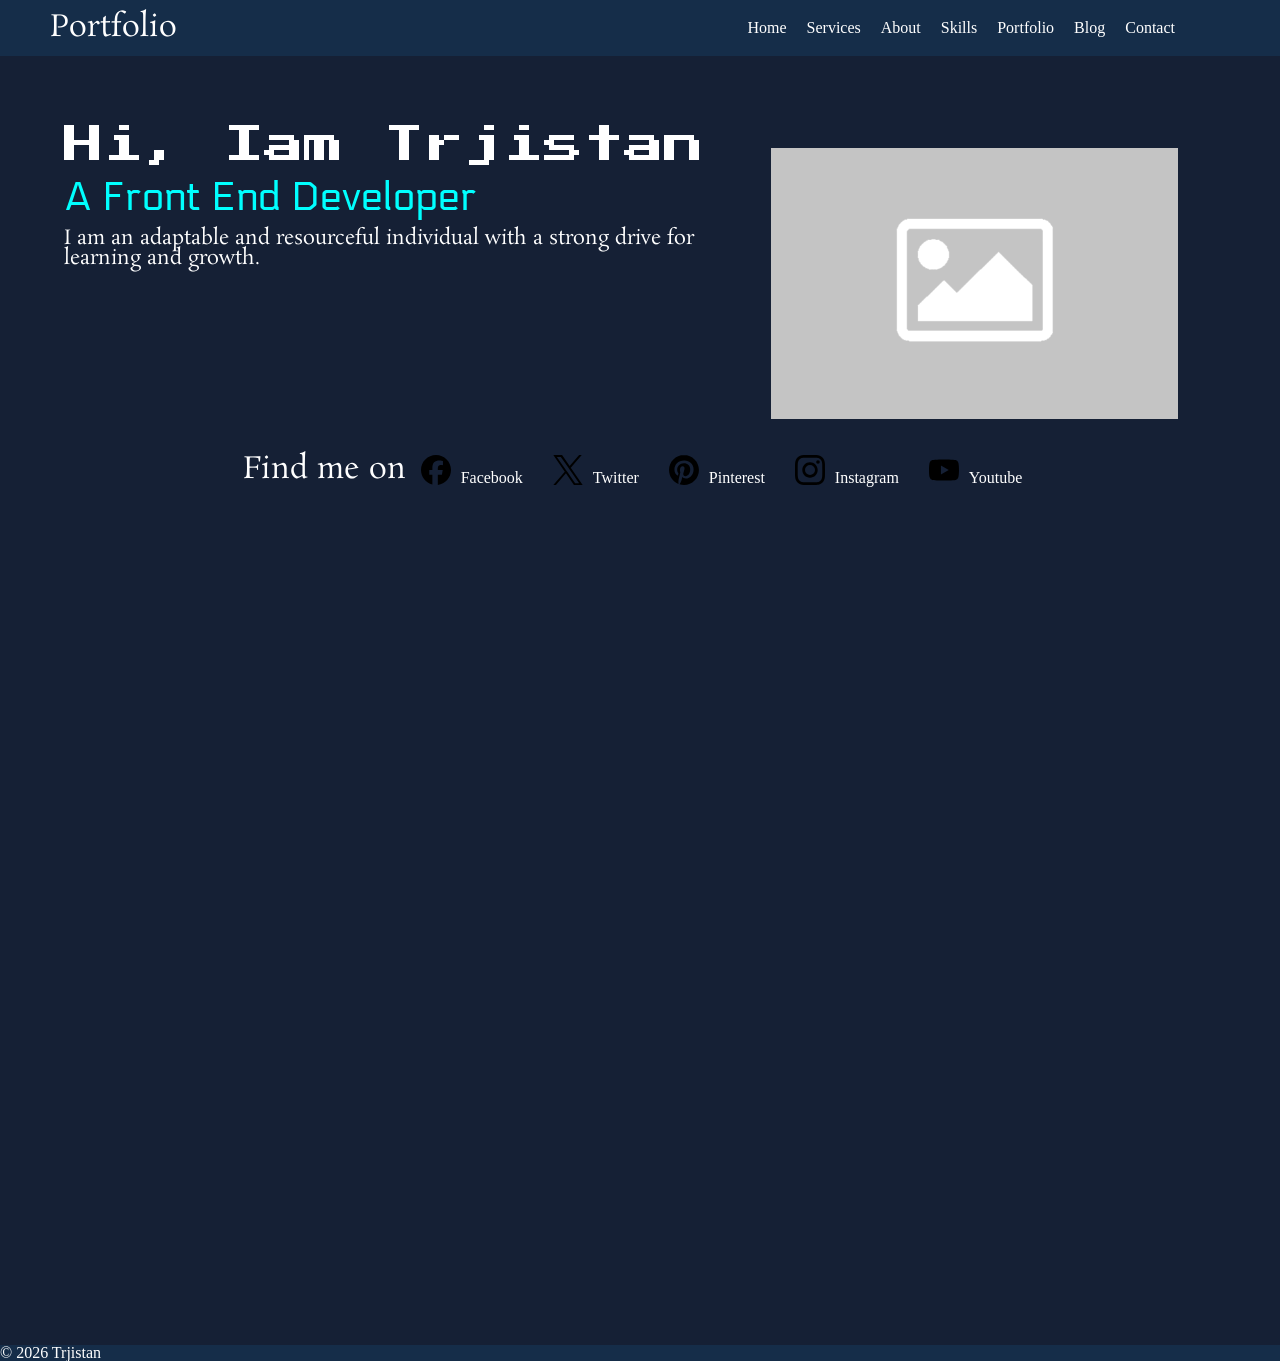
==== index.html @ 3d572f11 "Updated some codes" ====
<!DOCTYPE html>
<html lang="en">
<head>
    <meta charset="UTF-8">
    <meta name="viewport" content="width=device-width, initial-scale=1.0">
    <link rel="stylesheet" href="assets/style.css">
    <link rel="stylesheet" href="assets/reset.css">
    <title>Personal Profile</title>
</head>
<body>
<!-- Header -->
 <div id="header-container">
     <header>
         <div id="nav-container">
             <h1 id="title">Portfolio</h1>
            <ul class="navigation">
                <li><a href="">Home</a></li>
                <li><a href="">Services</a></li>
                <li><a href="">About</a></li>
                <li><a href="">Skills</a></li>
                <li><a href="">Portfolio</a></li>
                <li><a href="">Blog</a></li>
                <li><a href="">Contact</a></li>
            </ul>
        </div>
    </header>
 </div>

            <!-- profile -->
    <div id="profile-container">
        <div id="myProfile">
            <p><span id="introduction">Hi, Iam Trjistan</span></p>
            <p><span id="occupation">A Front End Developer</span></p>
            <p><span id="message">I am an adaptable and resourceful individual with a strong drive for learning and growth.</span></p>
        </div>
        <div id="image-container">
            <div>
                <img src="img/placeholder.png" alt="placeholder">
            </div>    
        </div>
    </div>
     
    <!-- Navigation Links -->
<div id="main-container">
    <div id="social-container">
         <h4 id="findme"><span>Find me on</span></h4>
        <nav id="social-links">
            <a href="">
                <svg role="img" viewBox="0 0 24 24" xmlns="http://www.w3.org/2000/svg"><path d="M9.101 23.691v-7.98H6.627v-3.667h2.474v-1.58c0-4.085 1.848-5.978 5.858-5.978.401 0 .955.042 1.468.103a8.68 8.68 0 0 1 1.141.195v3.325a8.623 8.623 0 0 0-.653-.036 26.805 26.805 0 0 0-.733-.009c-.707 0-1.259.096-1.675.309a1.686 1.686 0 0 0-.679.622c-.258.42-.374.995-.374 1.752v1.297h3.919l-.386 2.103-.287 1.564h-3.246v8.245C19.396 23.238 24 18.179 24 12.044c0-6.627-5.373-12-12-12s-12 5.373-12 12c0 5.628 3.874 10.35 9.101 11.647Z"/></svg>
                <span>Facebook</span>
            </a> 
            <a href="">
                <svg role="img" viewBox="0 0 24 24" xmlns="http://www.w3.org/2000/svg"><path d="M14.234 10.162 22.977 0h-2.072l-7.591 8.824L7.251 0H.258l9.168 13.343L.258 24H2.33l8.016-9.318L16.749 24h6.993zm-2.837 3.299-.929-1.329L3.076 1.56h3.182l5.965 8.532.929 1.329 7.754 11.09h-3.182z"/></svg>
                <span>Twitter</span>
            </a>
            <a href="">
                <svg role="img" viewBox="0 0 24 24" xmlns="http://www.w3.org/2000/svg"><path d="M12.017 0C5.396 0 .029 5.367.029 11.987c0 5.079 3.158 9.417 7.618 11.162-.105-.949-.199-2.403.041-3.439.219-.937 1.406-5.957 1.406-5.957s-.359-.72-.359-1.781c0-1.663.967-2.911 2.168-2.911 1.024 0 1.518.769 1.518 1.688 0 1.029-.653 2.567-.992 3.992-.285 1.193.6 2.165 1.775 2.165 2.128 0 3.768-2.245 3.768-5.487 0-2.861-2.063-4.869-5.008-4.869-3.41 0-5.409 2.562-5.409 5.199 0 1.033.394 2.143.889 2.741.099.12.112.225.085.345-.09.375-.293 1.199-.334 1.363-.053.225-.172.271-.401.165-1.495-.69-2.433-2.878-2.433-4.646 0-3.776 2.748-7.252 7.92-7.252 4.158 0 7.392 2.967 7.392 6.923 0 4.135-2.607 7.462-6.233 7.462-1.214 0-2.354-.629-2.758-1.379l-.749 2.848c-.269 1.045-1.004 2.352-1.498 3.146 1.123.345 2.306.535 3.55.535 6.607 0 11.985-5.365 11.985-11.987C23.97 5.39 18.592.026 11.985.026L12.017 0z"/></svg>
                <span>Pinterest</span>
            </a>
            <a href="">
                <svg role="img" viewBox="0 0 24 24" xmlns="http://www.w3.org/2000/svg"><path d="M7.0301.084c-1.2768.0602-2.1487.264-2.911.5634-.7888.3075-1.4575.72-2.1228 1.3877-.6652.6677-1.075 1.3368-1.3802 2.127-.2954.7638-.4956 1.6365-.552 2.914-.0564 1.2775-.0689 1.6882-.0626 4.947.0062 3.2586.0206 3.6671.0825 4.9473.061 1.2765.264 2.1482.5635 2.9107.308.7889.72 1.4573 1.388 2.1228.6679.6655 1.3365 1.0743 2.1285 1.38.7632.295 1.6361.4961 2.9134.552 1.2773.056 1.6884.069 4.9462.0627 3.2578-.0062 3.668-.0207 4.9478-.0814 1.28-.0607 2.147-.2652 2.9098-.5633.7889-.3086 1.4578-.72 2.1228-1.3881.665-.6682 1.0745-1.3378 1.3795-2.1284.2957-.7632.4966-1.636.552-2.9124.056-1.2809.0692-1.6898.063-4.948-.0063-3.2583-.021-3.6668-.0817-4.9465-.0607-1.2797-.264-2.1487-.5633-2.9117-.3084-.7889-.72-1.4568-1.3876-2.1228C21.2982 1.33 20.628.9208 19.8378.6165 19.074.321 18.2017.1197 16.9244.0645 15.6471.0093 15.236-.005 11.977.0014 8.718.0076 8.31.0215 7.0301.0839m.1402 21.6932c-1.17-.0509-1.8053-.2453-2.2287-.408-.5606-.216-.96-.4771-1.3819-.895-.422-.4178-.6811-.8186-.9-1.378-.1644-.4234-.3624-1.058-.4171-2.228-.0595-1.2645-.072-1.6442-.079-4.848-.007-3.2037.0053-3.583.0607-4.848.05-1.169.2456-1.805.408-2.2282.216-.5613.4762-.96.895-1.3816.4188-.4217.8184-.6814 1.3783-.9003.423-.1651 1.0575-.3614 2.227-.4171 1.2655-.06 1.6447-.072 4.848-.079 3.2033-.007 3.5835.005 4.8495.0608 1.169.0508 1.8053.2445 2.228.408.5608.216.96.4754 1.3816.895.4217.4194.6816.8176.9005 1.3787.1653.4217.3617 1.056.4169 2.2263.0602 1.2655.0739 1.645.0796 4.848.0058 3.203-.0055 3.5834-.061 4.848-.051 1.17-.245 1.8055-.408 2.2294-.216.5604-.4763.96-.8954 1.3814-.419.4215-.8181.6811-1.3783.9-.4224.1649-1.0577.3617-2.2262.4174-1.2656.0595-1.6448.072-4.8493.079-3.2045.007-3.5825-.006-4.848-.0608M16.953 5.5864A1.44 1.44 0 1 0 18.39 4.144a1.44 1.44 0 0 0-1.437 1.4424M5.8385 12.012c.0067 3.4032 2.7706 6.1557 6.173 6.1493 3.4026-.0065 6.157-2.7701 6.1506-6.1733-.0065-3.4032-2.771-6.1565-6.174-6.1498-3.403.0067-6.156 2.771-6.1496 6.1738M8 12.0077a4 4 0 1 1 4.008 3.9921A3.9996 3.9996 0 0 1 8 12.0077"/></svg>
                <span>Instagram</span>
            </a>                
            <a href="">
                <svg role="img" viewBox="0 0 24 24" xmlns="http://www.w3.org/2000/svg"><path d="M23.498 6.186a3.016 3.016 0 0 0-2.122-2.136C19.505 3.545 12 3.545 12 3.545s-7.505 0-9.377.505A3.017 3.017 0 0 0 .502 6.186C0 8.07 0 12 0 12s0 3.93.502 5.814a3.016 3.016 0 0 0 2.122 2.136c1.871.505 9.376.505 9.376.505s7.505 0 9.377-.505a3.015 3.015 0 0 0 2.122-2.136C24 15.93 24 12 24 12s0-3.93-.502-5.814zM9.545 15.568V8.432L15.818 12l-6.273 3.568z"/></svg>
                <span>Youtube</span>
            </a>
        </nav>
     </div>
   
</div>
<footer> © 2026 Trjistan</footer>
</body>

</html>
---- assets/style.css ----
@import url('https://fonts.googleapis.com/css2?family=Electrolize&family=Press+Start+2P&family=Rosarivo:ital@0;1&display=swap');

body {
    background-color: rgb(21, 32, 53);
}

#header-container {
    background-color: rgb(21, 45, 73);
    padding: 5px 0;
}

#main-container {
    height: 100vh;
}

#nav-container {
    display: flex;
    justify-content: space-between;
    align-items: center;
    padding: 0 50px;
}

.navigation {
    display: flex;
    list-style: none;
}

.navigation li a {
    text-decoration: none;
    padding: 5px 10px;
    border-radius: 10px;
}

#social-links {
    display: flex;
    flex-wrap: wrap;
}

#social-links a {
    display: flex;
    justify-content: center;
    text-decoration: none;
    padding: 10px 15px;
    height: 30px; 
}

#social-links span {
    margin-top: 15px;
    margin-left: 10px;
}

#social-container {
    display: flex;
    justify-content: center;
    align-items: center;
    flex-wrap: wrap;
    margin-top: 2%;
}

#profile-container {
    display: flex;
}

#image-container img {
    display: flex;
    margin-top: 18%;
    margin-right: 3%;
    width: 80%;
}

#image-container {
    display: flex;
}

#myProfile {
    margin-top: 5%;
    margin-left: 5%;
}

#myProfile p {
    padding: 5px 0;
}

#introduction {
    font-family: 'Press Start 2p', sans-serif;
    font-style: normal;
    font-weight: 400;
    font-size: 40px;
}

#occupation {
    font-family: 'Electrolize', sans-serif;
    font-style: normal;
    font-weight: 400;
    font-size: 40px;
    color: aqua;
}

#message {
    font-family: 'Rosarivo', sans-serif;
    font-style: normal;
    font-weight: 400;
    font-size: 20px;
}

#title {
    font-family: 'Rosarivo', sans-serif;
    font-weight: 400;
    font-style: normal;
    font-size: 30px;
}

#findme {
    font-family: 'Rosarivo', sans-serif;
    font-weight: 400;
    font-style: normal;
    font-size: 30px;
    color: white;
}

li a:hover {
    background-color: rgb(16, 7, 65);
}

.navigation {
    display: flex;
    margin: 0 20px;
    padding: 15px 25px;
}

footer {
    background-color:  rgb(21, 45, 73);
}
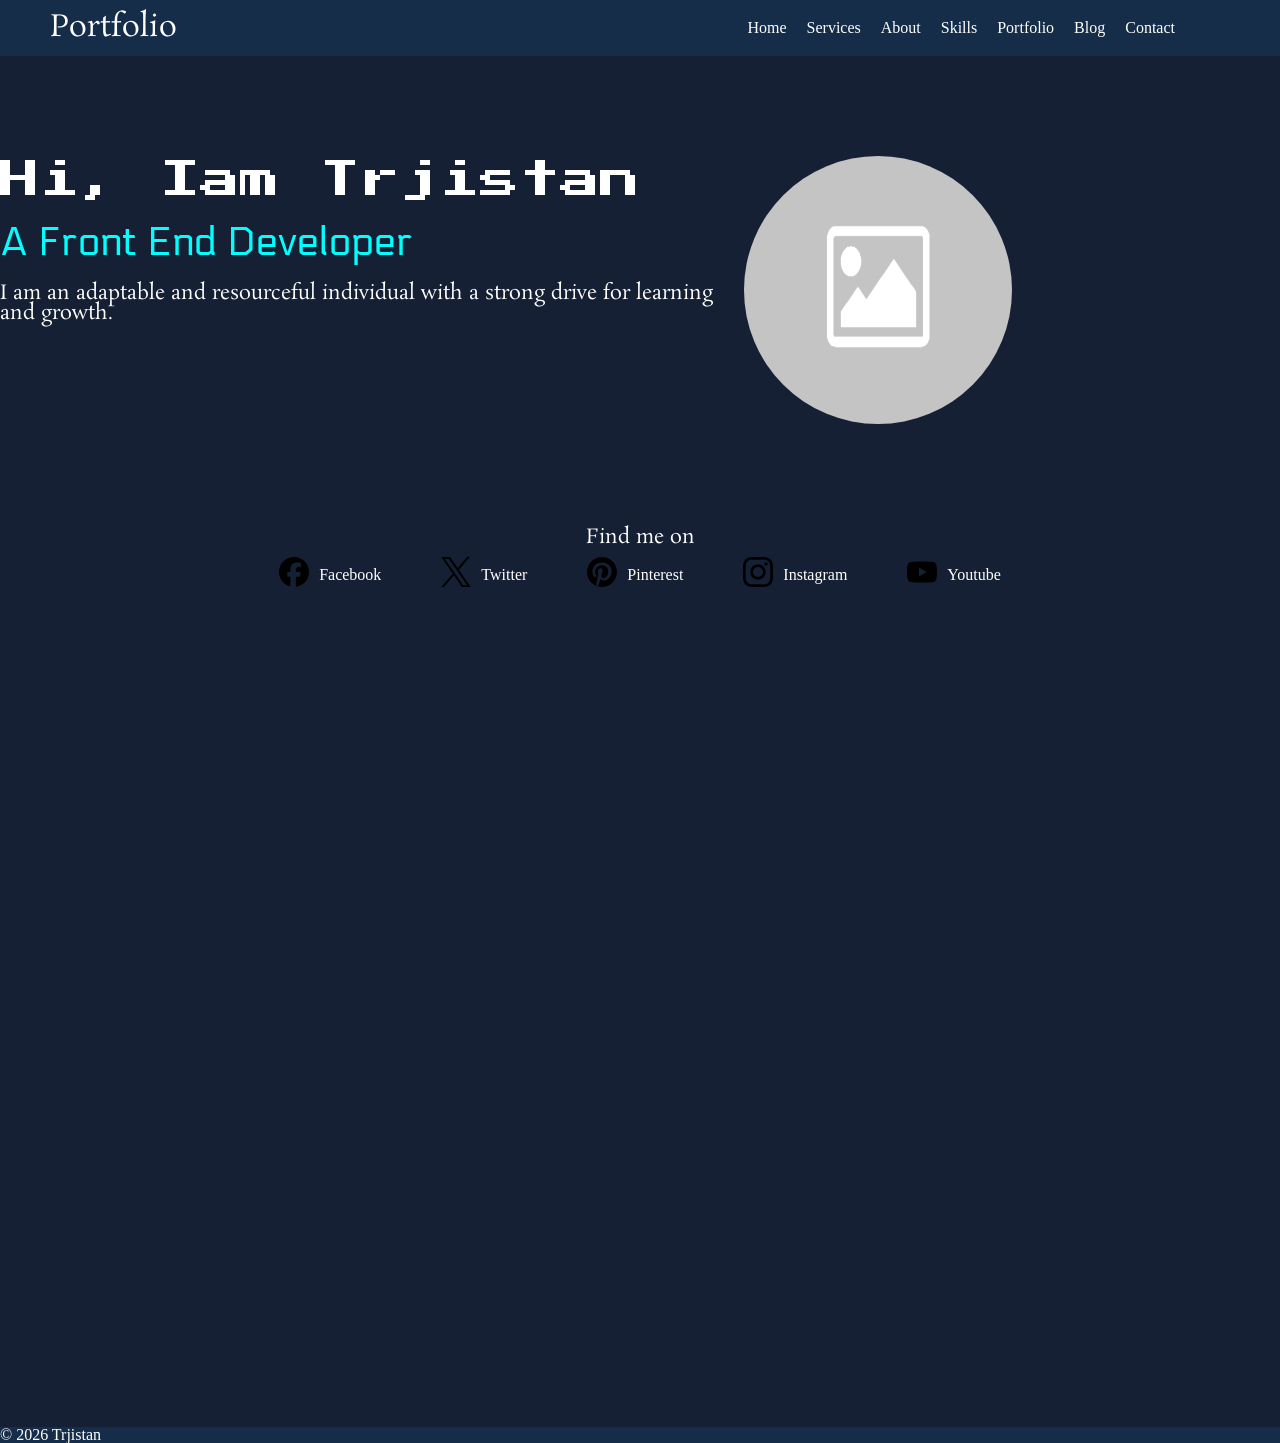
==== commit b313c8c5: "Update styles for profile layout and change page title to Portfolio" ====
--- a/index.html
+++ b/index.html
@@ -5,7 +5,7 @@
     <meta name="viewport" content="width=device-width, initial-scale=1.0">
     <link rel="stylesheet" href="assets/style.css">
     <link rel="stylesheet" href="assets/reset.css">
-    <title>Personal Profile</title>
+    <title>Portfolio</title>
 </head>
 <body>
 <!-- Header -->
--- a/assets/style.css
+++ b/assets/style.css
@@ -40,45 +40,44 @@
     display: flex;
     justify-content: center;
     text-decoration: none;
-    padding: 10px 15px;
+    padding: 10px 30px;
     height: 30px; 
 }
 
 #social-links span {
-    margin-top: 15px;
-    margin-left: 10px;
+   margin-left: 10px;
+   margin-top: 10px;
 }
 
 #social-container {
     display: flex;
+    flex-direction: column;
     justify-content: center;
     align-items: center;
     flex-wrap: wrap;
-    margin-top: 2%;
+    margin-top: 100px;
 }
 
 #profile-container {
     display: flex;
+    justify-content: space-evenly;
 }
 
 #image-container img {
-    display: flex;
-    margin-top: 18%;
-    margin-right: 3%;
-    width: 80%;
+    width: 50%;
+    aspect-ratio: 1;
+    border-radius: 50%;
 }
 
 #image-container {
+    margin-top: 100px;
+}
+ 
+#myProfile {
     display: flex;
-}
-
-#myProfile {
-    margin-top: 5%;
-    margin-left: 5%;
-}
-
-#myProfile p {
-    padding: 5px 0;
+    flex-direction: column;
+    justify-content: center;
+    gap: 20px;
 }
 
 #introduction {
@@ -114,7 +113,7 @@
     font-family: 'Rosarivo', sans-serif;
     font-weight: 400;
     font-style: normal;
-    font-size: 30px;
+    font-size: 20px;
     color: white;
 }
 
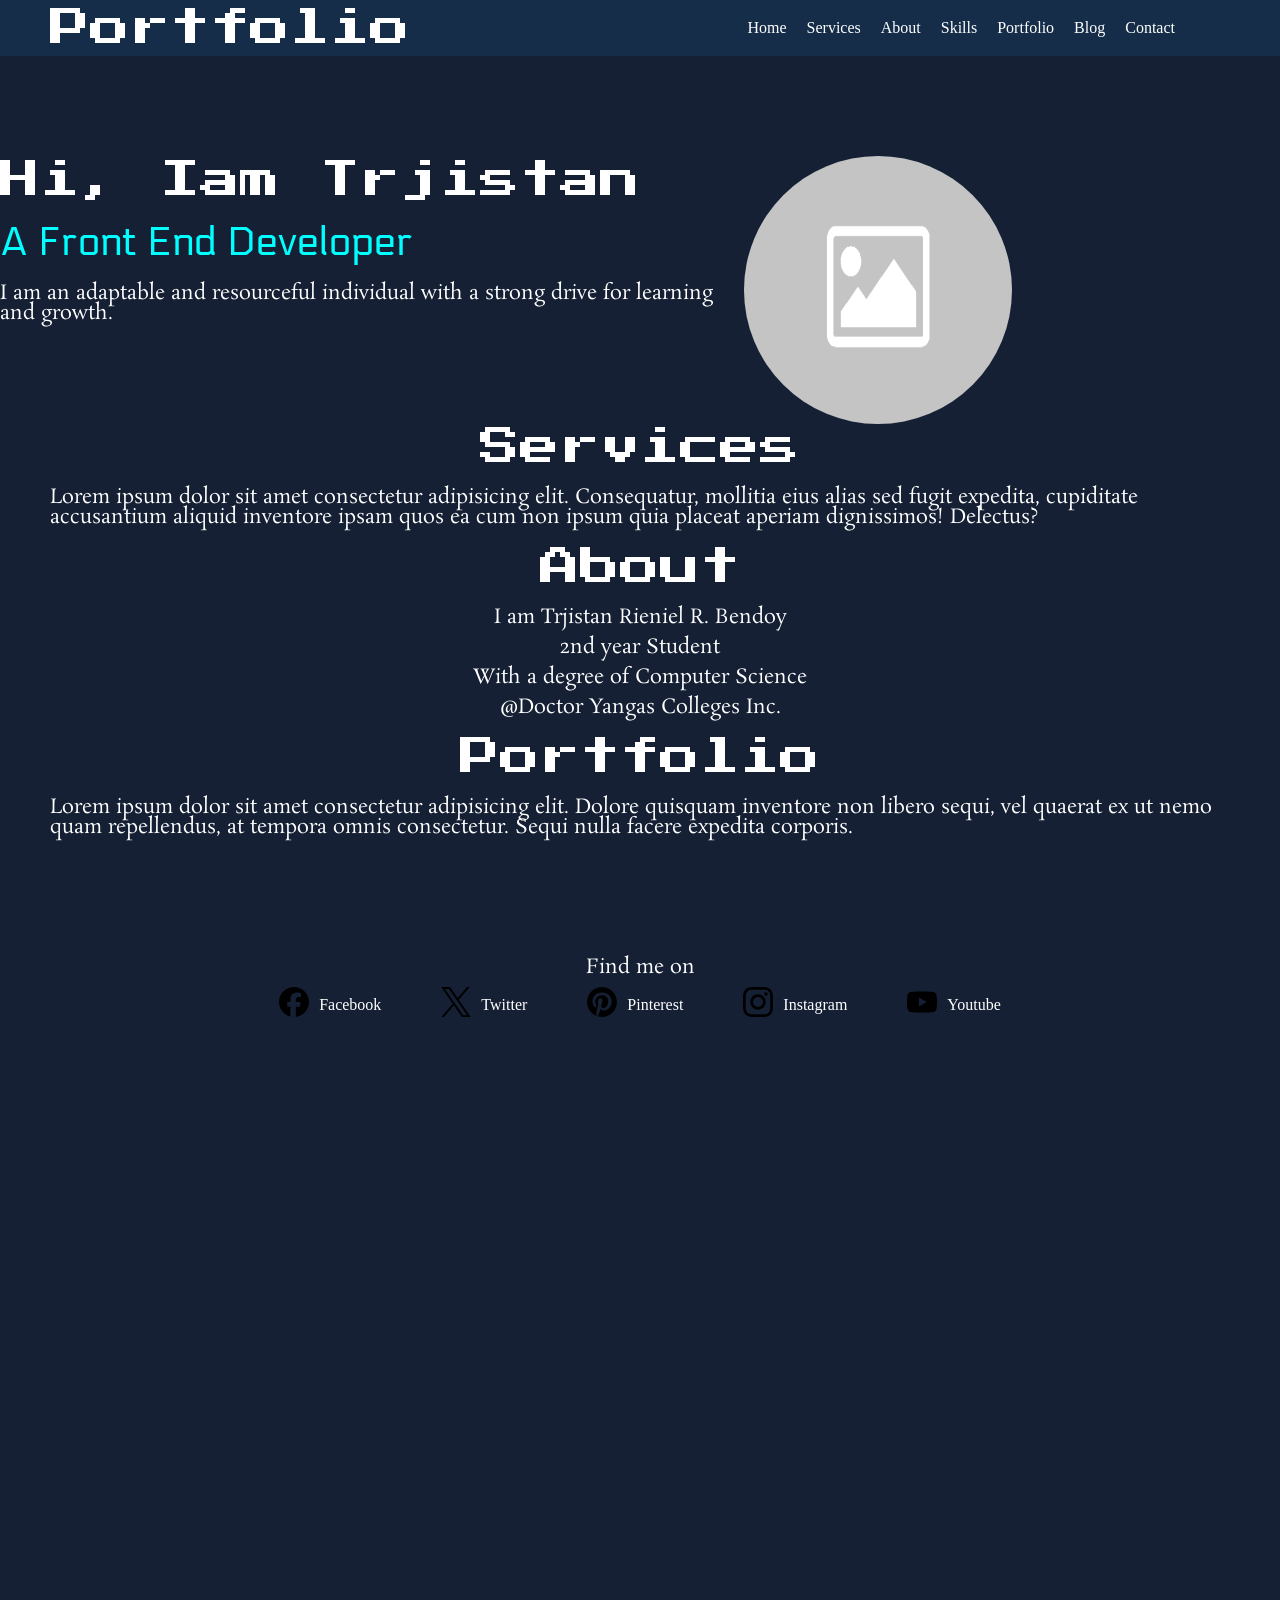
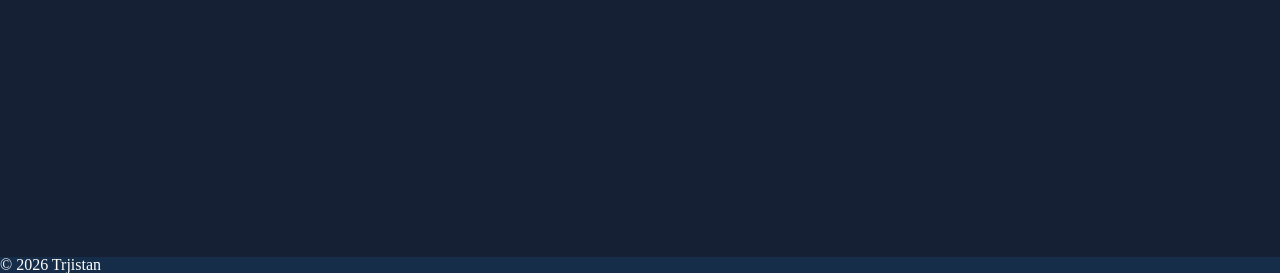
==== commit e6d198bb: "Updated some file" ====
--- a/index.html
+++ b/index.html
@@ -12,7 +12,7 @@
  <div id="header-container">
      <header>
          <div id="nav-container">
-             <h1 id="title">Portfolio</h1>
+             <h1 class="title">Portfolio</h1>
             <ul class="navigation">
                 <li><a href="">Home</a></li>
                 <li><a href="">Services</a></li>
@@ -39,6 +39,34 @@
             </div>    
         </div>
     </div>
+
+    <!-- service container -->
+    <div id="service-container">
+        <h1 class="title">Services</h1>
+        <div class="info">
+            <p>Lorem ipsum dolor sit amet consectetur adipisicing elit. Consequatur, mollitia eius alias sed fugit expedita, cupiditate accusantium aliquid inventore ipsam quos ea cum non ipsum quia placeat aperiam dignissimos! Delectus?</p>
+        </div>
+    </div>
+
+    <!-- about container -->
+    <div id="about-container">
+        <h1 class="title">About</h1>
+        <div class="info">
+            <p>I am Trjistan Rieniel R. Bendoy</p>
+            <p>2nd year Student</p>
+            <p>With a degree of Computer Science</p>
+            <p>@Doctor Yangas Colleges Inc.</p>
+        </div>
+    </div>
+
+    <!-- portfolio container -->
+     <div id="portfolio-container">
+        <h1 class="title">Portfolio</h1>
+        <div class="info">
+            <p>Lorem ipsum dolor sit amet consectetur adipisicing elit. Dolore quisquam inventore non libero sequi, vel quaerat ex ut nemo quam repellendus, at tempora omnis consectetur. Sequi nulla facere expedita corporis.</p>
+        </div>
+     </div>
+
      
     <!-- Navigation Links -->
 <div id="main-container">
--- a/assets/style.css
+++ b/assets/style.css
@@ -102,11 +102,41 @@
     font-size: 20px;
 }
 
-#title {
+.title {
+    font-family: 'Press Start 2p', sans-serif;
+    font-style: normal;
+    font-weight: 400;
+    font-size: 40px;
+}
+
+.info {
+    display: flex;
+    flex-direction: column;
+    align-items: center;
+    padding: 20px 50px;
+    gap: 10px;
     font-family: 'Rosarivo', sans-serif;
+    font-style: normal;
     font-weight: 400;
-    font-style: normal;
-    font-size: 30px;
+    font-size: 20px;
+}
+
+#service-container {
+    display: flex;
+    align-items: center;
+    flex-direction: column;
+}
+
+#about-container {
+    display: flex;
+    align-items: center;
+    flex-direction: column;
+}
+
+#portfolio-container {
+    display: flex;
+    flex-direction: column;
+    align-items: center;
 }
 
 #findme {
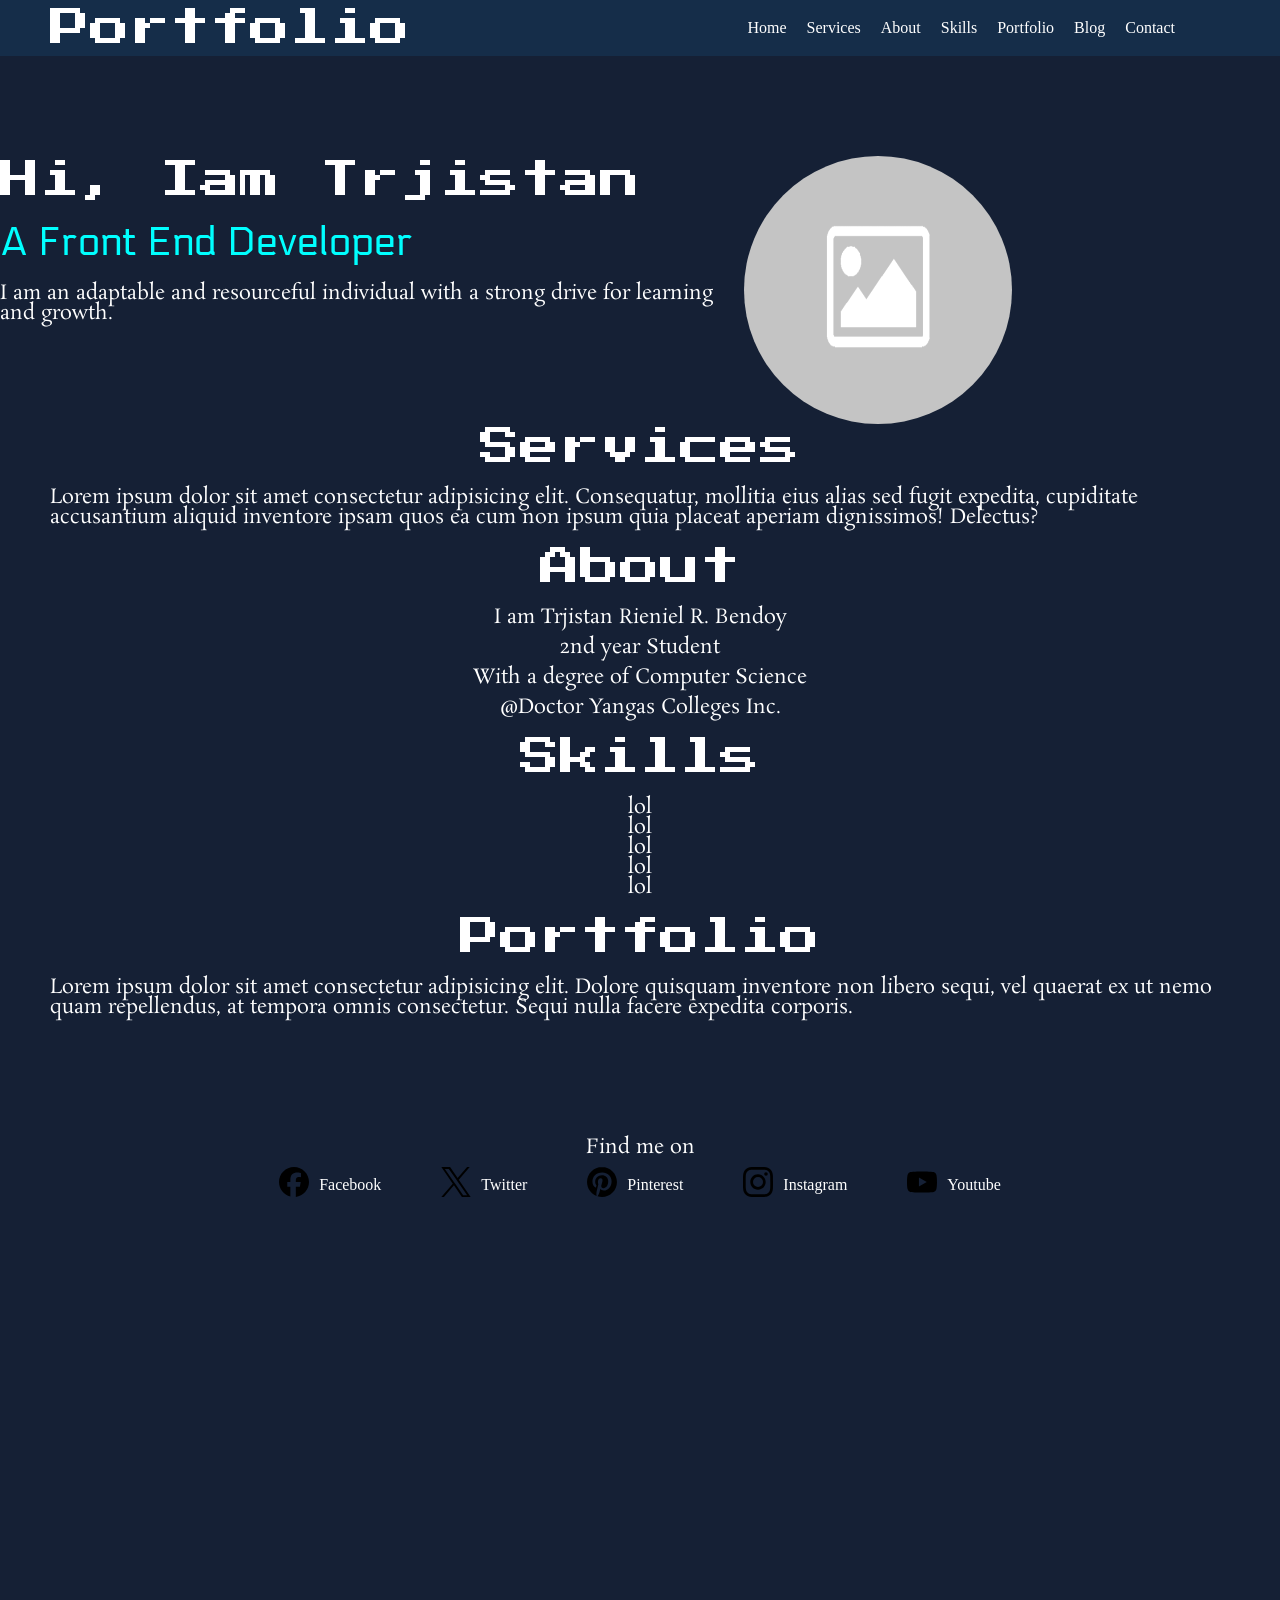
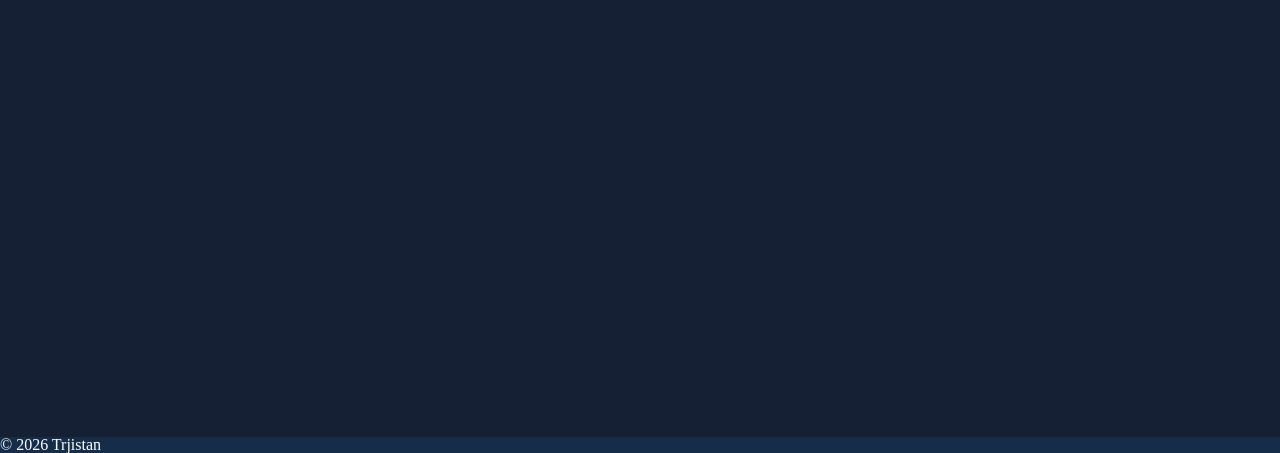
==== commit ed3aaae5: "Updated index.html and style.css" ====
--- a/index.html
+++ b/index.html
@@ -59,6 +59,19 @@
         </div>
     </div>
 
+    <div id="skills-container">
+        <h1 class="title">Skills</h1>
+        <div class="info">
+            <ul>
+                <li>lol</li>
+                <li>lol</li>
+                <li>lol</li>
+                <li>lol</li>
+                <li>lol</li>
+            </ul>
+        </div>
+    </div>
+
     <!-- portfolio container -->
      <div id="portfolio-container">
         <h1 class="title">Portfolio</h1>
--- a/assets/style.css
+++ b/assets/style.css
@@ -147,6 +147,12 @@
     color: white;
 }
 
+#skills-container {
+    display: flex;
+    flex-direction: column;
+    align-items: center;
+}
+
 li a:hover {
     background-color: rgb(16, 7, 65);
 }
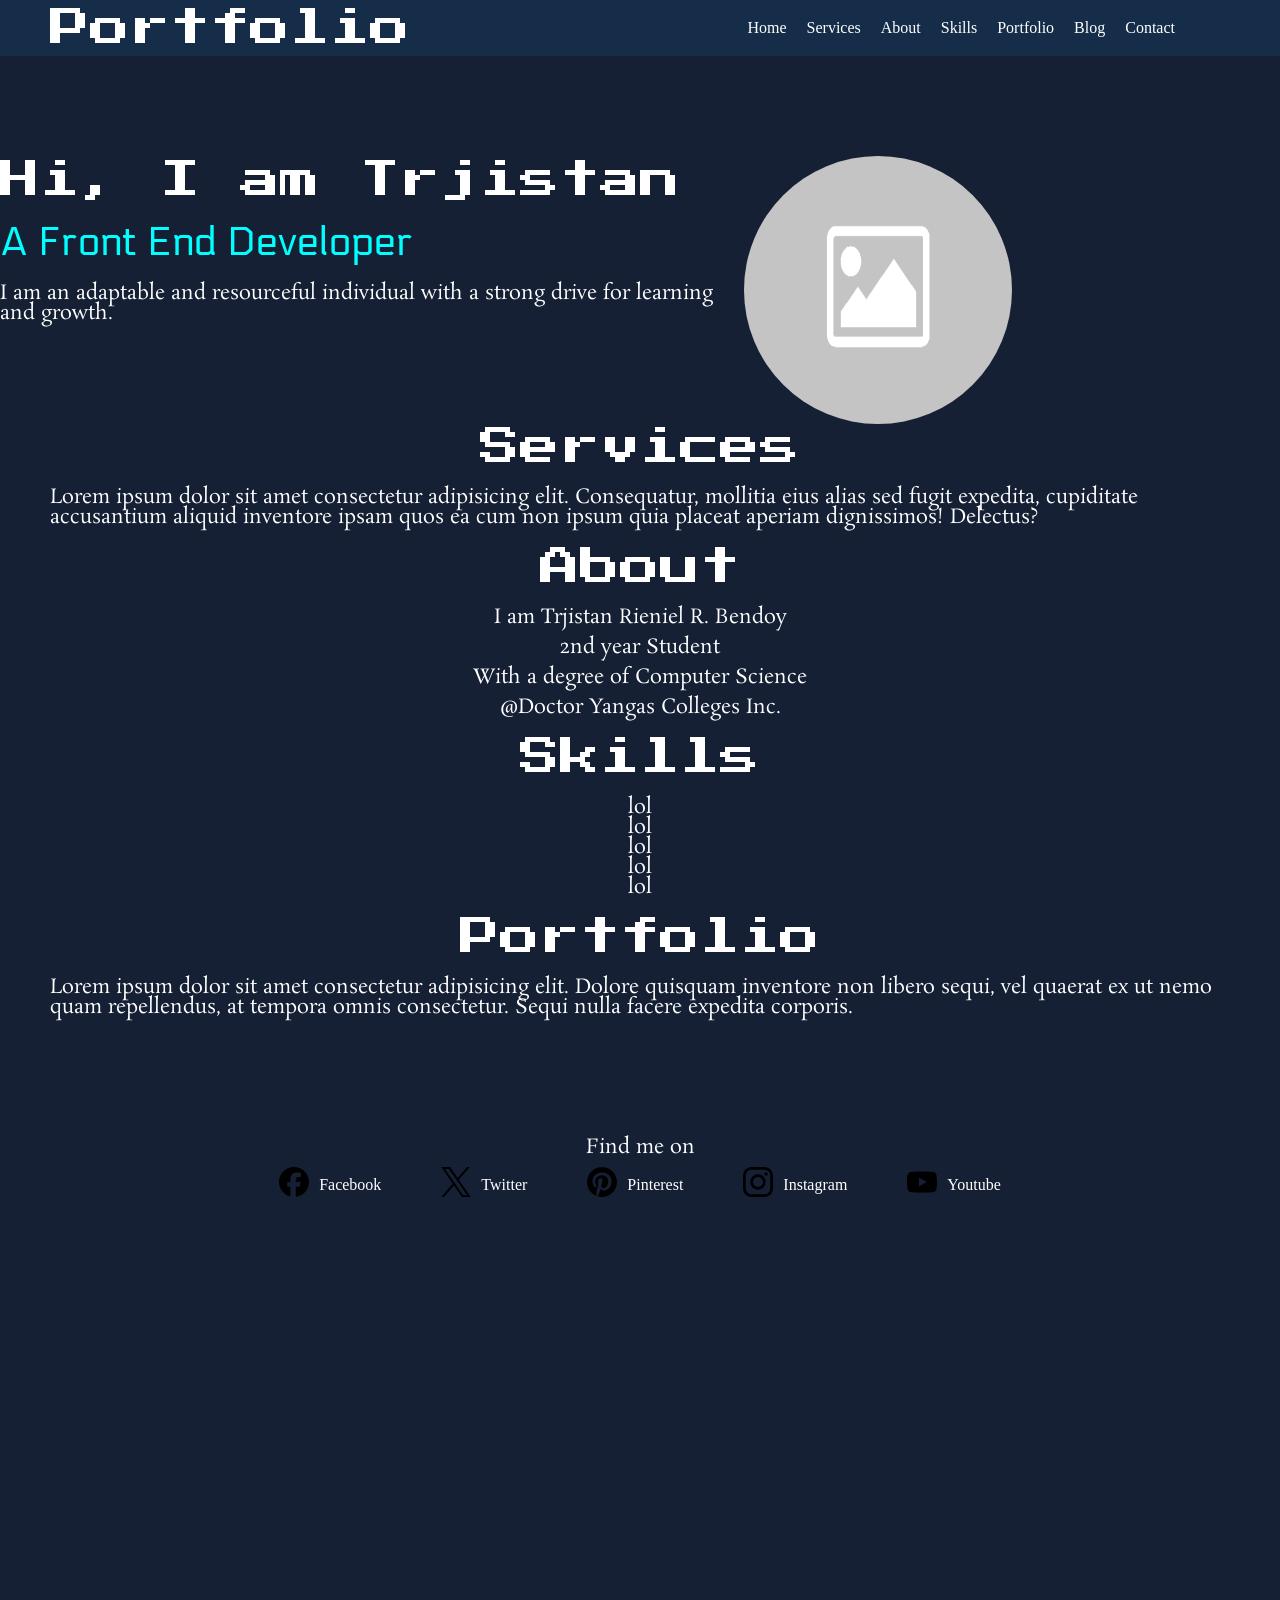
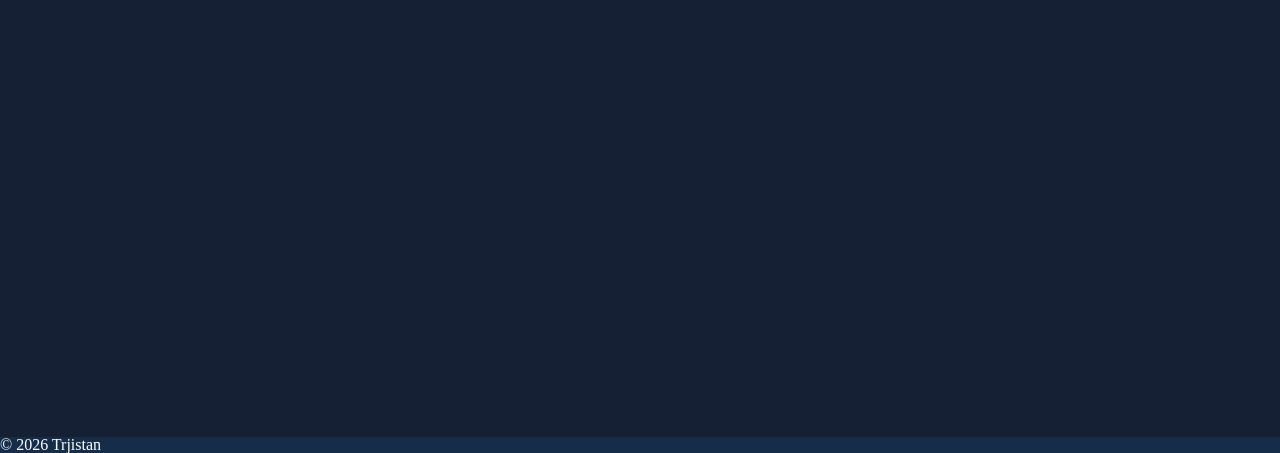
==== commit 38c59fc4: "Update index.html Fix: small text correction" ====
--- a/index.html
+++ b/index.html
@@ -8,6 +8,7 @@
     <title>Portfolio</title>
 </head>
 <body>
+<!-- update 1 -->
 <!-- Header -->
  <div id="header-container">
      <header>
@@ -29,7 +30,7 @@
             <!-- profile -->
     <div id="profile-container">
         <div id="myProfile">
-            <p><span id="introduction">Hi, Iam Trjistan</span></p>
+            <p><span id="introduction">Hi, I am Trjistan</span></p>
             <p><span id="occupation">A Front End Developer</span></p>
             <p><span id="message">I am an adaptable and resourceful individual with a strong drive for learning and growth.</span></p>
         </div>
@@ -58,6 +59,8 @@
             <p>@Doctor Yangas Colleges Inc.</p>
         </div>
     </div>
+
+    <!-- Skills Container  -->
 
     <div id="skills-container">
         <h1 class="title">Skills</h1>
--- a/assets/style.css
+++ b/assets/style.css
@@ -4,14 +4,50 @@
     background-color: rgb(21, 32, 53);
 }
 
+/* Utilities */
+
+.navigation {
+    display: flex;
+    list-style: none;
+}
+
+.title {
+    font-family: 'Press Start 2p', sans-serif;
+    font-style: normal;
+    font-weight: 400;
+    font-size: 40px;
+}
+
+.info {
+    display: flex;
+    flex-direction: column;
+    align-items: center;
+    padding: 20px 50px;
+    gap: 10px;
+    font-family: 'Rosarivo', sans-serif;
+    font-style: normal;
+    font-weight: 400;
+    font-size: 20px;
+}
+
+li a:hover {
+    background-color: rgb(16, 7, 65);
+}
+
+.navigation {
+    display: flex;
+    margin: 0 20px;
+    padding: 15px 25px;
+}
+
+/* Header Container */
+
 #header-container {
     background-color: rgb(21, 45, 73);
     padding: 5px 0;
 }
 
-#main-container {
-    height: 100vh;
-}
+/* Nav Container  */
 
 #nav-container {
     display: flex;
@@ -20,10 +56,6 @@
     padding: 0 50px;
 }
 
-.navigation {
-    display: flex;
-    list-style: none;
-}
 
 .navigation li a {
     text-decoration: none;
@@ -31,48 +63,13 @@
     border-radius: 10px;
 }
 
-#social-links {
-    display: flex;
-    flex-wrap: wrap;
-}
-
-#social-links a {
-    display: flex;
-    justify-content: center;
-    text-decoration: none;
-    padding: 10px 30px;
-    height: 30px; 
-}
-
-#social-links span {
-   margin-left: 10px;
-   margin-top: 10px;
-}
-
-#social-container {
-    display: flex;
-    flex-direction: column;
-    justify-content: center;
-    align-items: center;
-    flex-wrap: wrap;
-    margin-top: 100px;
-}
+/* Profile Container  */
 
 #profile-container {
     display: flex;
     justify-content: space-evenly;
 }
 
-#image-container img {
-    width: 50%;
-    aspect-ratio: 1;
-    border-radius: 50%;
-}
-
-#image-container {
-    margin-top: 100px;
-}
- 
 #myProfile {
     display: flex;
     flex-direction: column;
@@ -102,24 +99,17 @@
     font-size: 20px;
 }
 
-.title {
-    font-family: 'Press Start 2p', sans-serif;
-    font-style: normal;
-    font-weight: 400;
-    font-size: 40px;
+#image-container {
+    margin-top: 100px;
 }
 
-.info {
-    display: flex;
-    flex-direction: column;
-    align-items: center;
-    padding: 20px 50px;
-    gap: 10px;
-    font-family: 'Rosarivo', sans-serif;
-    font-style: normal;
-    font-weight: 400;
-    font-size: 20px;
+#image-container img {
+    width: 50%;
+    aspect-ratio: 1;
+    border-radius: 50%;
 }
+
+/* Service Container  */
 
 #service-container {
     display: flex;
@@ -127,16 +117,43 @@
     flex-direction: column;
 }
 
+/* About Container  */
+
 #about-container {
     display: flex;
     align-items: center;
     flex-direction: column;
 }
 
+/* Skills Container  */
+
+#skills-container {
+    display: flex;
+    flex-direction: column;
+    align-items: center;
+}
+
+/* Portfolio Container  */
+
 #portfolio-container {
     display: flex;
     flex-direction: column;
     align-items: center;
+}
+
+/* Navigation Links  */
+
+#main-container {
+    height: 100vh;
+}
+
+#social-container {
+    display: flex;
+    flex-direction: column;
+    justify-content: center;
+    align-items: center;
+    flex-wrap: wrap;
+    margin-top: 100px;
 }
 
 #findme {
@@ -147,21 +164,25 @@
     color: white;
 }
 
-#skills-container {
+#social-links {
     display: flex;
-    flex-direction: column;
-    align-items: center;
+    flex-wrap: wrap;
 }
 
-li a:hover {
-    background-color: rgb(16, 7, 65);
+#social-links a {
+    display: flex;
+    justify-content: center;
+    text-decoration: none;
+    padding: 10px 30px;
+    height: 30px; 
 }
 
-.navigation {
-    display: flex;
-    margin: 0 20px;
-    padding: 15px 25px;
+#social-links span {
+   margin-left: 10px;
+   margin-top: 10px;
 }
+
+/* Footer  */
 
 footer {
     background-color:  rgb(21, 45, 73);
